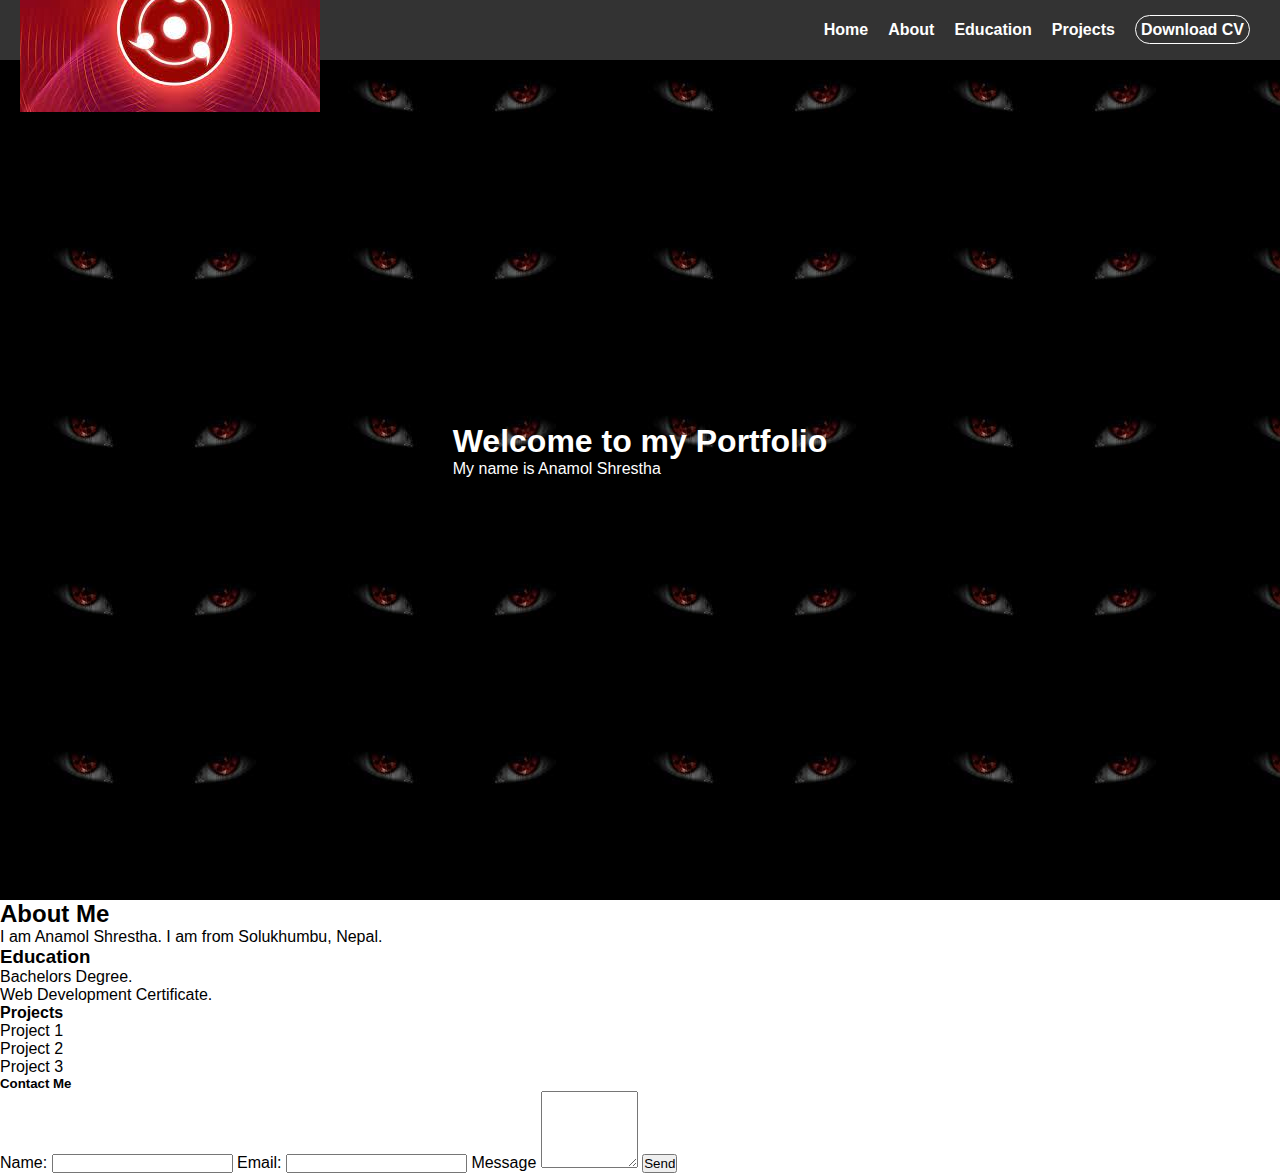
==== portfolio.html @ 7b4f5b80 "Creating Portfolio" ====
<!DOCTYPE html>
<html lang="en">
<head>
    <meta charset="UTF-8">
    <meta http-equiv="X-UA-Compatible" content="IE=edge">
    <meta name="viewport" content="width=device-width, initial-scale=1.0">
    <link rel="stylesheet" href="portfolio.css">
    <title>Portfolio</title>
</head>
<body>
    <nav>
        <div>
            <a href="#"><img src="[data-uri]" alt="Logo"></a>
        </div>
        <ul class="menu">
            <li><a href="#home">Home</a></li>
            <li><a href="#about">About</a></li>
            <li><a href="#education">Education</a></li>
            <li><a href="#projects">Projects</a></li>
            <li><a href="" class="download"><i class=""></i>Download CV</a></li>


        </ul>
    </nav>
    <!---->
    <section id="home" class="hero">
        <div class="hero-content">
            <h1>Welcome to my Portfolio</h1>
            <p>My name is Anamol Shrestha</p>
        </div>
    </section>
    <!--About-->
        <section id="about" class="about">
            <h2>About Me</h2>
            <p>I am Anamol Shrestha. I am from Solukhumbu, Nepal.</p>
        </section>
    <!--Education-->
    <section id="education" class="education">
        <h3>Education</h3>
        <ul>
            <li>Bachelors Degree.</li>
            <li>Web Development Certificate.</li>
        </ul>    
    </section>
    <!--Projects-->
    <section id="projects" class="projects">
        <h4>Projects</h4>
        <ul>
            <li>Project 1</li>
            <li>Project 2</li>
            <li>Project 3</li>
        </ul>
    </section>
    <!--Contact Form-->
    <section id="contact" class="contact">
        <h5>Contact Me</h5>
        <form action="">
            <label for="name">Name:</label>
            <input type="text" id="name" name="name">
            <label for="email">Email:</label>
            <input type="email" id="email" name="email">
            <label for="message">Message</label>
            <textarea id="message" name="message" cols="10" rows="5"></textarea>
            <input type="submit" value="Send">

        </form>
    </section>
</body>
</html>
---- portfolio.css ----
*{
    margin: 0px;
    padding: 0px;
    box-sizing: 0px;

}

body {
    font-family: arial,helvetica;
}
nav{
    background-color: #333;
    height: 60px;
    display: flex;
    justify-content: space-between;
    align-items: center;
    padding: 0 20px;
    position: fixed;
    top: 0;
    left: 0;
    right: 0;
    z-index: 9999;
}
.logo img{
    height: 40px;
}
.menu{
    display: flex;
    justify-content: flex-end;
    align-items: center;
}
.menu li{
    margin: 0 10px;
    list-style: none;
}
.menu li a{
    color: #fff;
    text-decoration: none;
    font-size: 16px;
    font-weight: bold;
    transition: color 0.3s ease;
}
.menu li a:hover{
    color: rgb(175, 255, 175);
}
.download{
    border: 1px solid white;
    border-radius: 20px;
    padding: 5px;
}
.download:hover{
    background-color: gold;
}
.hero{
    background: url([data-uri]);
    height: 100vh;
    display: flex;
    flex-direction: column;
    justify-content: center;
    align-items: center;
    animation: fade-in 1s ease-out;
    color:white;
}
@keyframes fade-in{
    from{
        opacity: 0;

    }
    to{
        opacity: 1;
    }
}
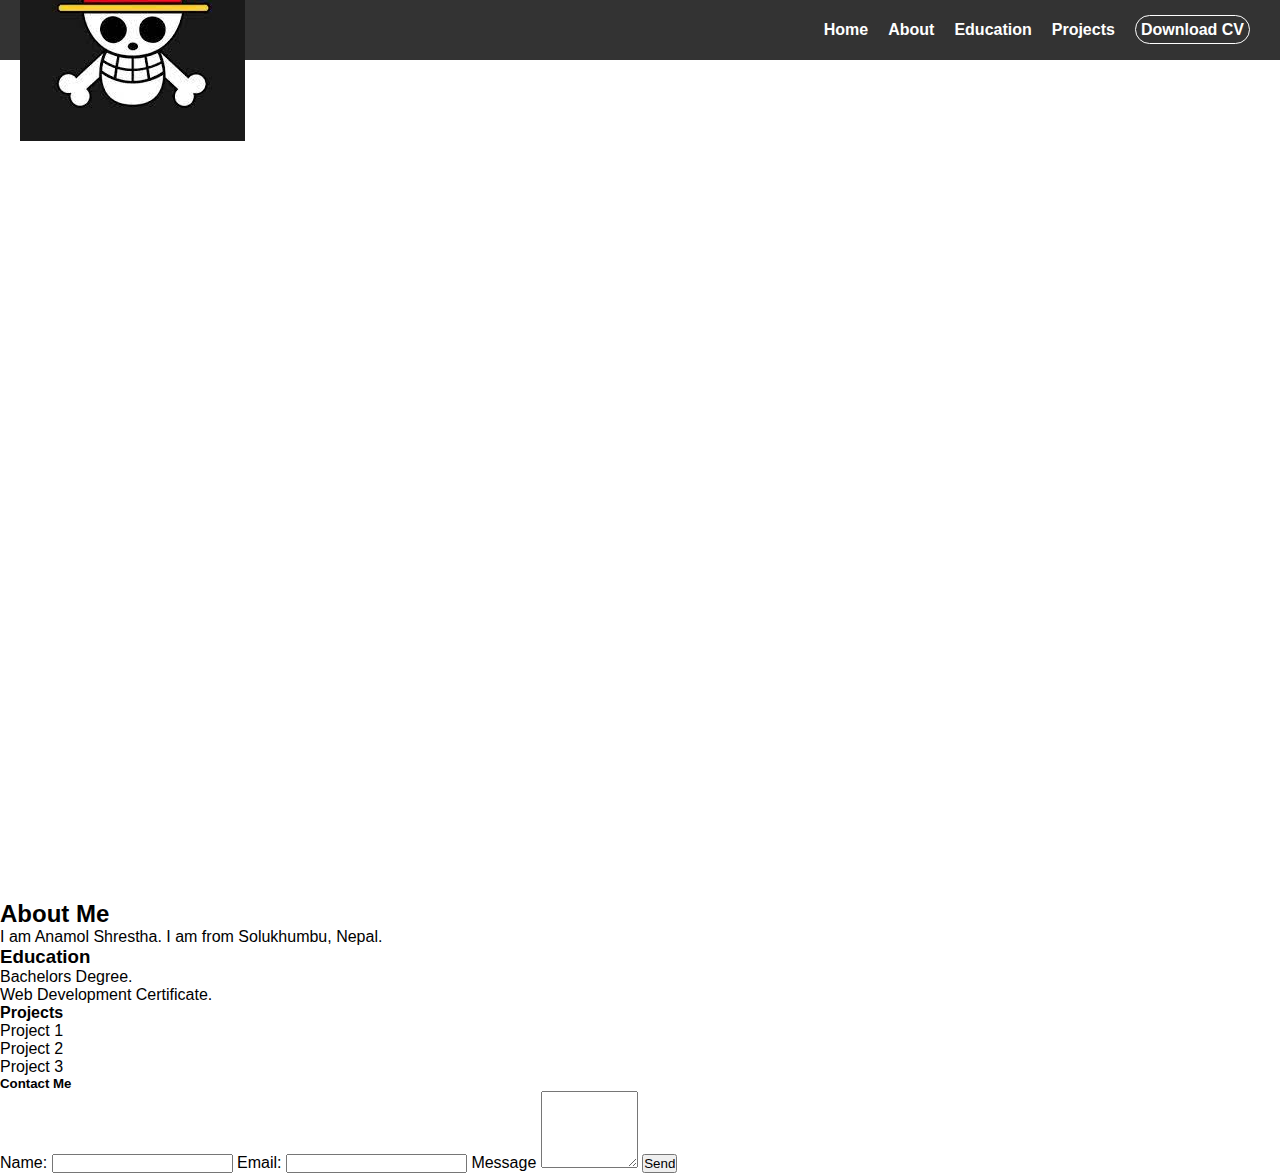
==== commit 0b5e1d4e: "Portfolio" ====
--- a/portfolio.html
+++ b/portfolio.html
@@ -10,7 +10,7 @@
 <body>
     <nav>
         <div>
-            <a href="#"><img src="[data-uri]" alt="Logo"></a>
+            <a href="#"><img src="[data-uri]" alt="Logo"></a>
         </div>
         <ul class="menu">
             <li><a href="#home">Home</a></li>
@@ -25,8 +25,8 @@
     <!---->
     <section id="home" class="hero">
         <div class="hero-content">
-            <h1>Welcome to my Portfolio</h1>
-            <p>My name is Anamol Shrestha</p>
+            <h1></h1>
+            <p></p>
         </div>
     </section>
     <!--About-->
--- a/portfolio.css
+++ b/portfolio.css
@@ -52,14 +52,14 @@
     background-color: gold;
 }
 .hero{
-    background: url([data-uri]);
+    background: url(https://static1.cbrimages.com/wordpress/wp-content/uploads/2019/11/Straw-Hat-Crew-Pirates-of-One-Piece-Featured-Image.png?q=50&fit=contain&w=1140&h=&dpr=1.5);
     height: 100vh;
     display: flex;
     flex-direction: column;
     justify-content: center;
     align-items: center;
     animation: fade-in 1s ease-out;
-    color:white;
+    color: black;
 }
 @keyframes fade-in{
     from{
